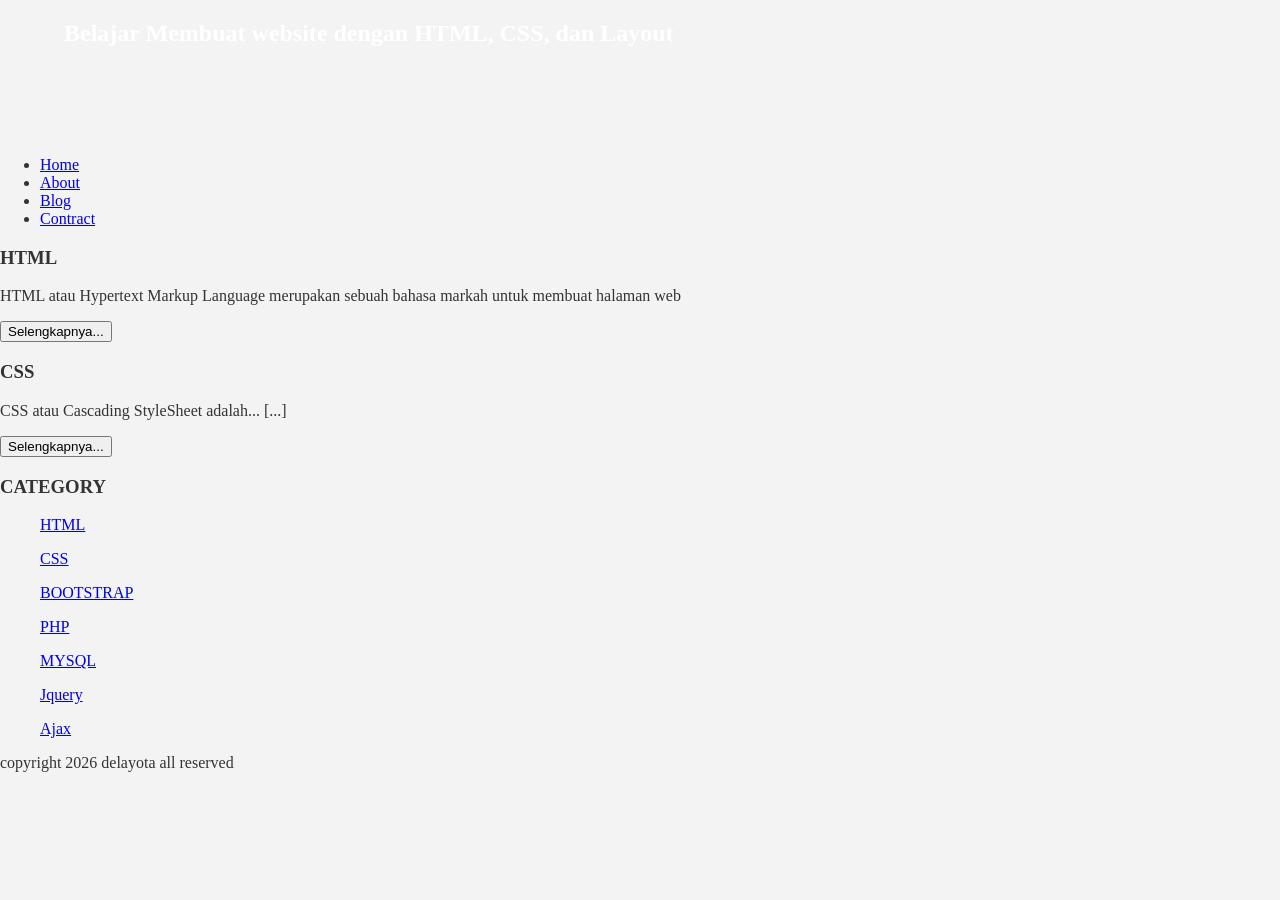
==== about.html @ cf21a4da "Add files via upload" ====
<!Doctype HTML>
<html>
	<head>
		<title>Delayota</title>
		<link rel="stylesheet" href="style.css">
	</head>
	<body>

	<div class="header">
		<h2>Belajar Membuat website dengan HTML, CSS, dan Layout</h2>
	</div>
			<ul>
				<li><a href="index.html">Home</a></li>	
				<li><a href="about.html">About</a></li>
				<li><a href="#">Blog</a></li>
				<li><a href="#">Contract</a></li>
			</ul>
				<h3>HTML</h3>
				<p>HTML atau Hypertext Markup Language merupakan sebuah bahasa markah untuk membuat halaman web</p>
				<button >Selengkapnya...</button>
				
				<h3>CSS</h3>
				<p> CSS atau Cascading StyleSheet adalah... [...]</p>
				<button >Selengkapnya...</button>

		
			<h3>CATEGORY</h3>
			<ul>
				<p><a href="#" >HTML</a></p>
				<p><a href="#" >CSS</a></p>
				<p><a href="#" >BOOTSTRAP</a></p>
				<p><a href="#" >PHP</a></p>
				<p><a href="#" >MYSQL</a></p>
				<p><a href="#" >Jquery</a></p>
				<p><a href="#" >Ajax</a></p>
			</ul>
				<p>copyright 2026 delayota all reserved</p>
     </body>
   </html>
---- style.css ----
body{
	background:#f3f3f3;
	color:#333;
	width:sans-serif;
	margin:0 auto;
}

.header{
	width:90%;
	margin:auto;
	height:120px;
	line-height:120px
	background:#417aa8;
	color:#fff;
}
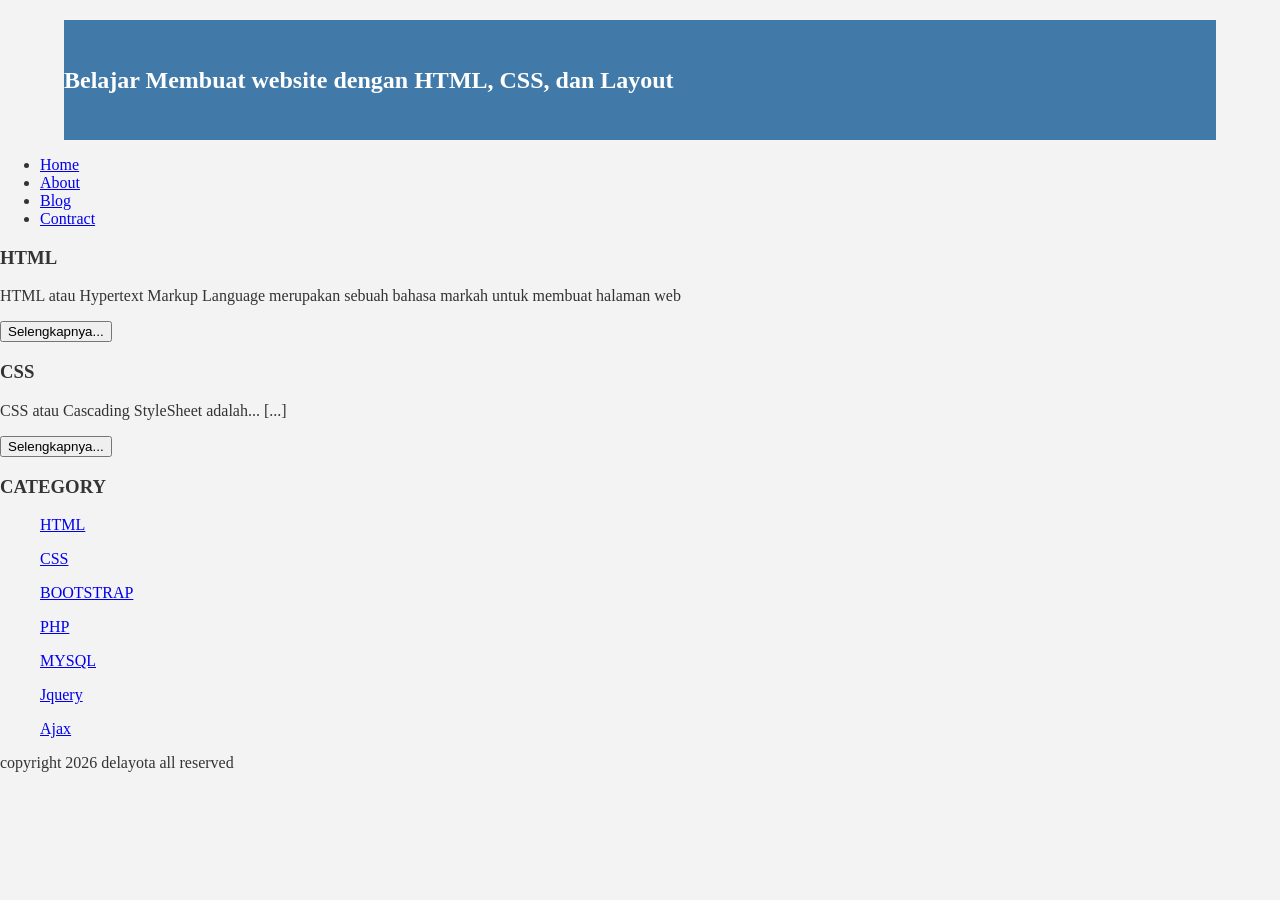
==== commit 70a5f6bf: "about.html" ====
--- a/about.html
+++ b/about.html
@@ -36,4 +36,4 @@
 			</ul>
 				<p>copyright 2026 delayota all reserved</p>
      </body>
-   </html>+   
--- a/style.css
+++ b/style.css
@@ -1,7 +1,8 @@
 body{
 	background:#f3f3f3;
 	color:#333;
-	width:sans-serif;
+	width:100%;
+ 	fonr-family:sans-serif;
 	margin:0 auto;
 }
 
@@ -9,7 +10,7 @@
 	width:90%;
 	margin:auto;
 	height:120px;
-	line-height:120px
+	line-height:120px;
 	background:#417aa8;
 	color:#fff;
-}+}
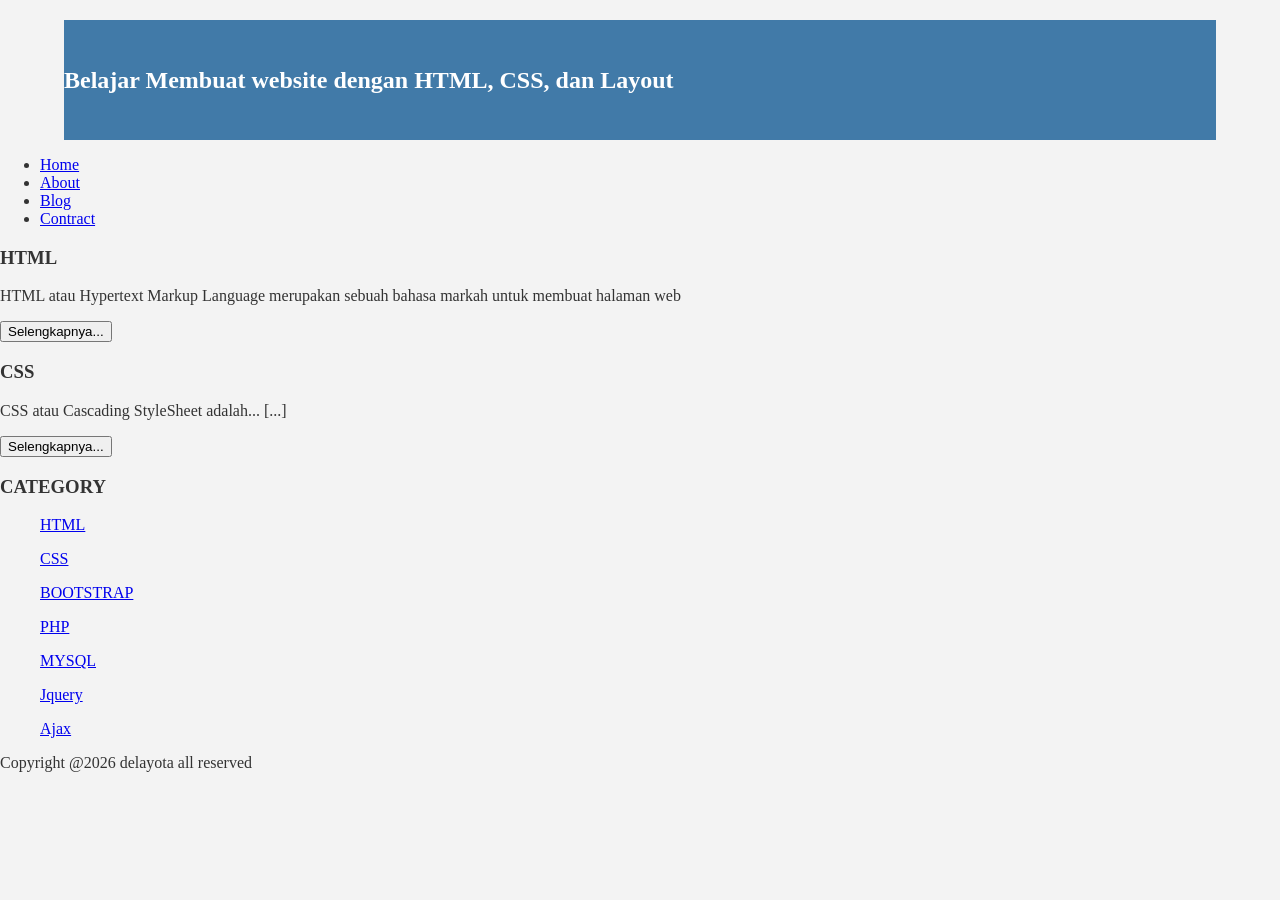
==== commit 45ab2554: "about.html" ====
--- a/about.html
+++ b/about.html
@@ -34,6 +34,6 @@
 				<p><a href="#" >Jquery</a></p>
 				<p><a href="#" >Ajax</a></p>
 			</ul>
-				<p>copyright 2026 delayota all reserved</p>
+				<p>Copyright @2026 delayota all reserved</p>
      </body>
    
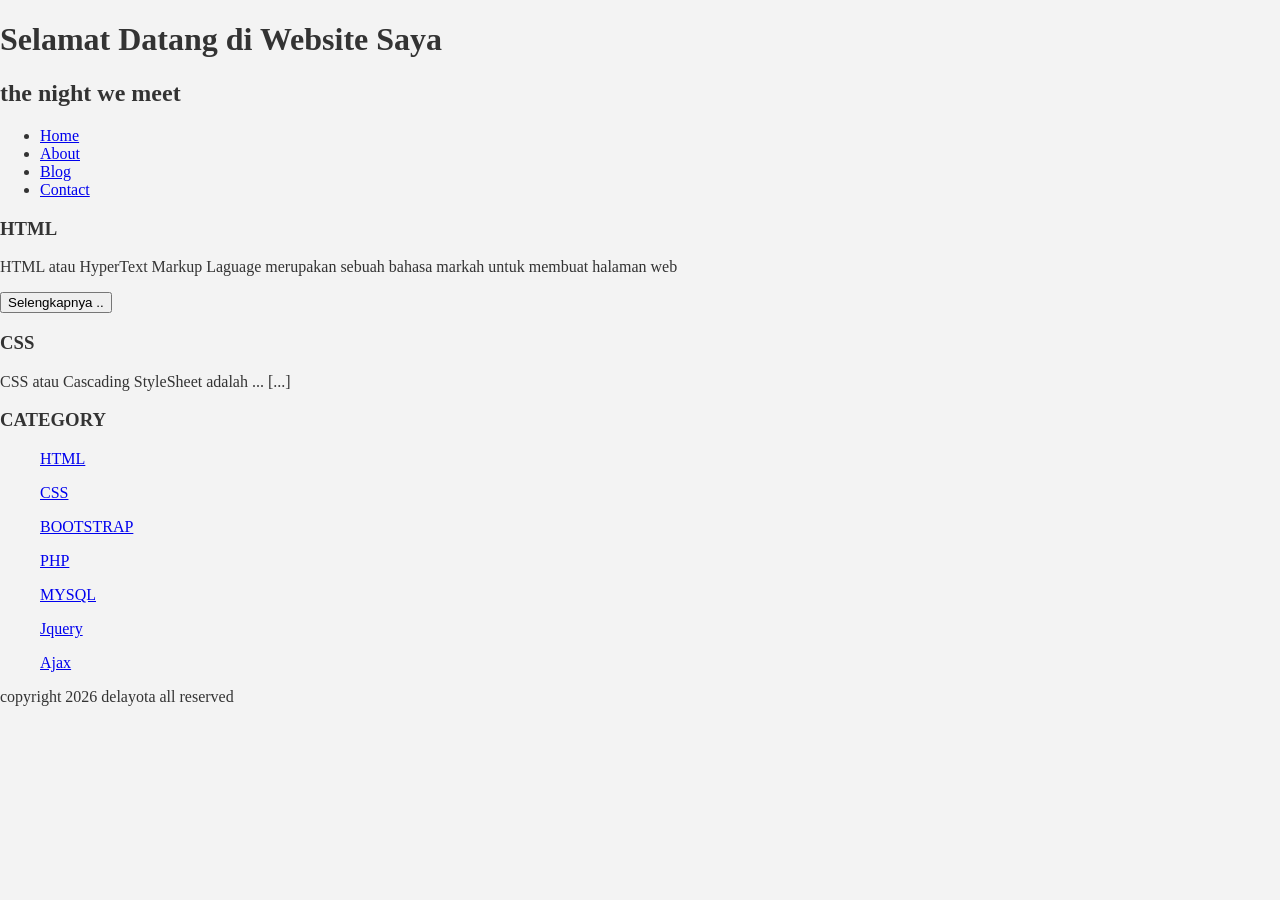
==== commit f21e8946: "about.html" ====
--- a/about.html
+++ b/about.html
@@ -1,39 +1,38 @@
 <!Doctype HTML>
 <html>
-	<head>
-		<title>Delayota</title>
-		<link rel="stylesheet" href="style.css">
-	</head>
-	<body>
+    <head>
+        <title>Website spidergf</title>
+        <link rel="stylesheet" href="style.css">
+                            
+    </head>
+    <body>
 
-	<div class="header">
-		<h2>Belajar Membuat website dengan HTML, CSS, dan Layout</h2>
-	</div>
-			<ul>
-				<li><a href="index.html">Home</a></li>	
-				<li><a href="about.html">About</a></li>
-				<li><a href="#">Blog</a></li>
-				<li><a href="#">Contract</a></li>
-			</ul>
-				<h3>HTML</h3>
-				<p>HTML atau Hypertext Markup Language merupakan sebuah bahasa markah untuk membuat halaman web</p>
-				<button >Selengkapnya...</button>
-				
-				<h3>CSS</h3>
-				<p> CSS atau Cascading StyleSheet adalah... [...]</p>
-				<button >Selengkapnya...</button>
+        <h1> Selamat Datang di Website Saya </h1>
+        <h2> the night we meet </h2>
+                <ul>
+                        <li><a href="index.html">Home</a></li>
+                        <li><a href="about.html">About</a></li>
+                        <li><a href="#">Blog</a></li>
+                        <li><a href="#">Contact</a></li>
+                </ul>
+                        <h3>HTML</H3>
+                        <p>HTML atau HyperText Markup Laguage merupakan sebuah bahasa markah untuk membuat halaman web </p>
+                        <button >Selengkapnya ..</button>
 
-		
-			<h3>CATEGORY</h3>
-			<ul>
-				<p><a href="#" >HTML</a></p>
-				<p><a href="#" >CSS</a></p>
-				<p><a href="#" >BOOTSTRAP</a></p>
-				<p><a href="#" >PHP</a></p>
-				<p><a href="#" >MYSQL</a></p>
-				<p><a href="#" >Jquery</a></p>
-				<p><a href="#" >Ajax</a></p>
-			</ul>
-				<p>Copyright @2026 delayota all reserved</p>
-     </body>
-   
+                        <h3>CSS</h3>
+                        <p>CSS atau Cascading StyleSheet adalah ... [...]</p>
+                </ul>
+
+                <h3>CATEGORY</h3>
+                <ul>
+                        <p><a href="#" >HTML</a></p>
+                        <p><a href="#" >CSS</a></p>
+                        <p><a href="#" >BOOTSTRAP</a></p>
+                        <p><a href="#" >PHP</a></p>
+                        <p><a href="#" >MYSQL</a></p>
+                        <p><a href="#" >Jquery</a></p>
+                        <p><a href="#" >Ajax</a></p>
+               </ul>
+                        <p>copyright 2026 delayota all reserved</p>
+    </body>
+</html>
